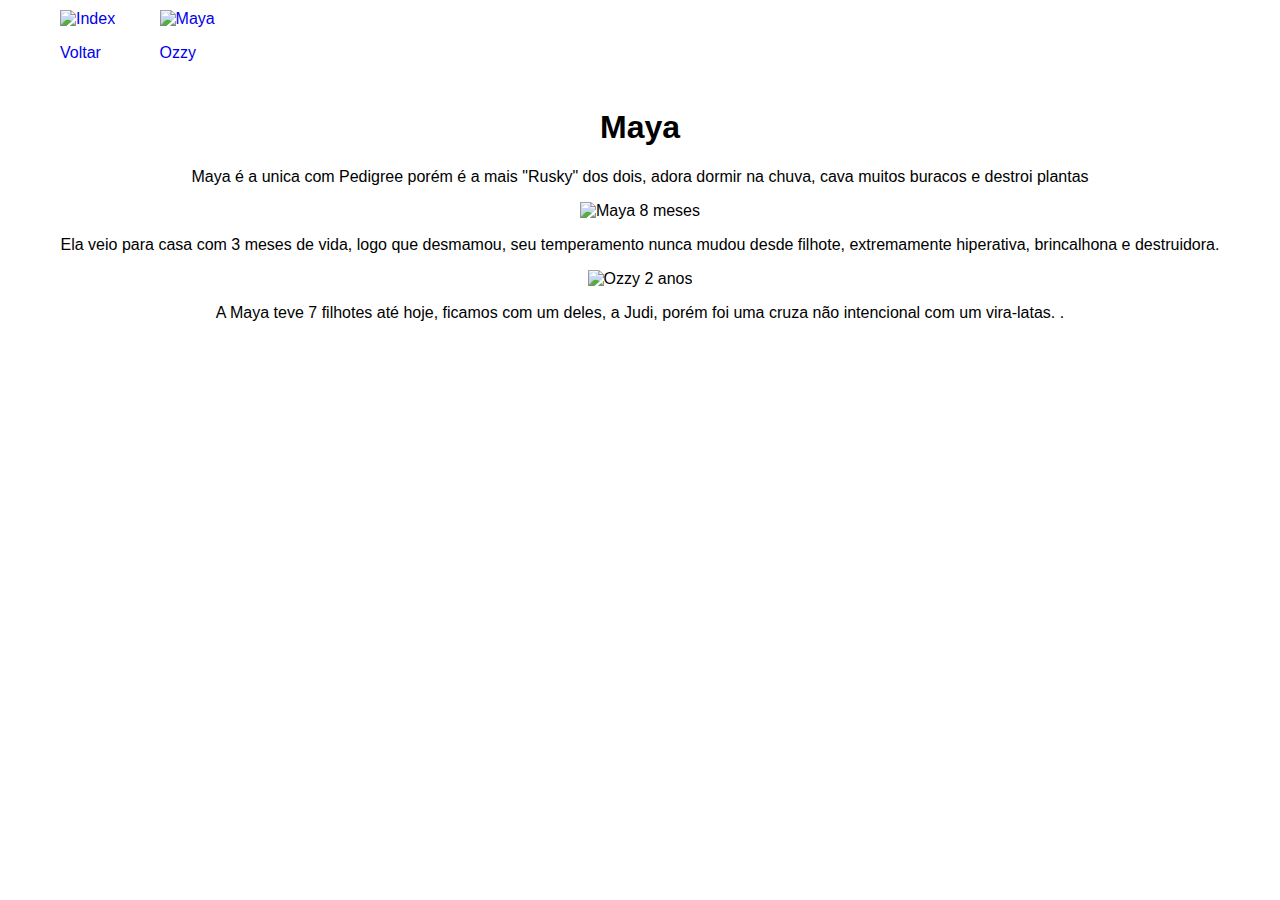
==== Maya.html @ 594ac58b "primeiro commit" ====
<!DOCTYPE html>
<html lang="pt-br">

<head>
    <meta charset="UTF-8">
    <meta name="viewport" content="width=device-width, initial-scale=1.0">
    <meta http-equiv="X-UA-Compatible" content="ie=edge">
    <title>Maya</title>
    </style>
    <link rel="stylesheet" href="style1.css">
</head>

<body>
    <ul>
        <li>
            <a href="Index.html" Ozzy>
                <img src="img/inicio.png" alt="Index" width=40 height=25>
                <p>Voltar</p>
            </a></a>
        </li>
        <li>
            <a href="Ozzy.html" Ozzy>
                <img src="img/ozzy.jpg" alt="Maya" width=100 height=60>
                <p>Ozzy</p>
            </a></a>
        </li>
    </ul>
    <h1>Maya</h1>
    <p>
        Maya é a unica com Pedigree porém é a mais "Rusky" dos dois, adora dormir na chuva, cava muitos buracos e destroi plantas
    </p>
    <img src="img/maya2.jpg" alt="Maya 8 meses">
    <p>Ela veio para casa com 3 meses de vida, logo que desmamou, seu temperamento nunca mudou desde filhote, extremamente hiperativa, brincalhona e destruidora.</p>
    <img src="img/maya3.jpg" alt="Ozzy 2 anos">
    <p>A Maya teve 7 filhotes até hoje, ficamos com um deles, a Judi, porém foi uma cruza não intencional com um vira-latas. .</p>
</body>

</html>
---- style1.css ----
body { 
    text-align: center;
    font-family: Arial, Helvetica, sans-serif;
    margin: 0;
}

ul  {
    background-color: white;
    list-style: none;
    text-align: left;
    margin: 0;

}
    ul li {
        display: inline-block;
    }
    ul li a {
        padding: 10px 20px;
        display: inline-block;
        text-decoration: none;
    }
    ul li a:hover {
        background-color: white;
    }
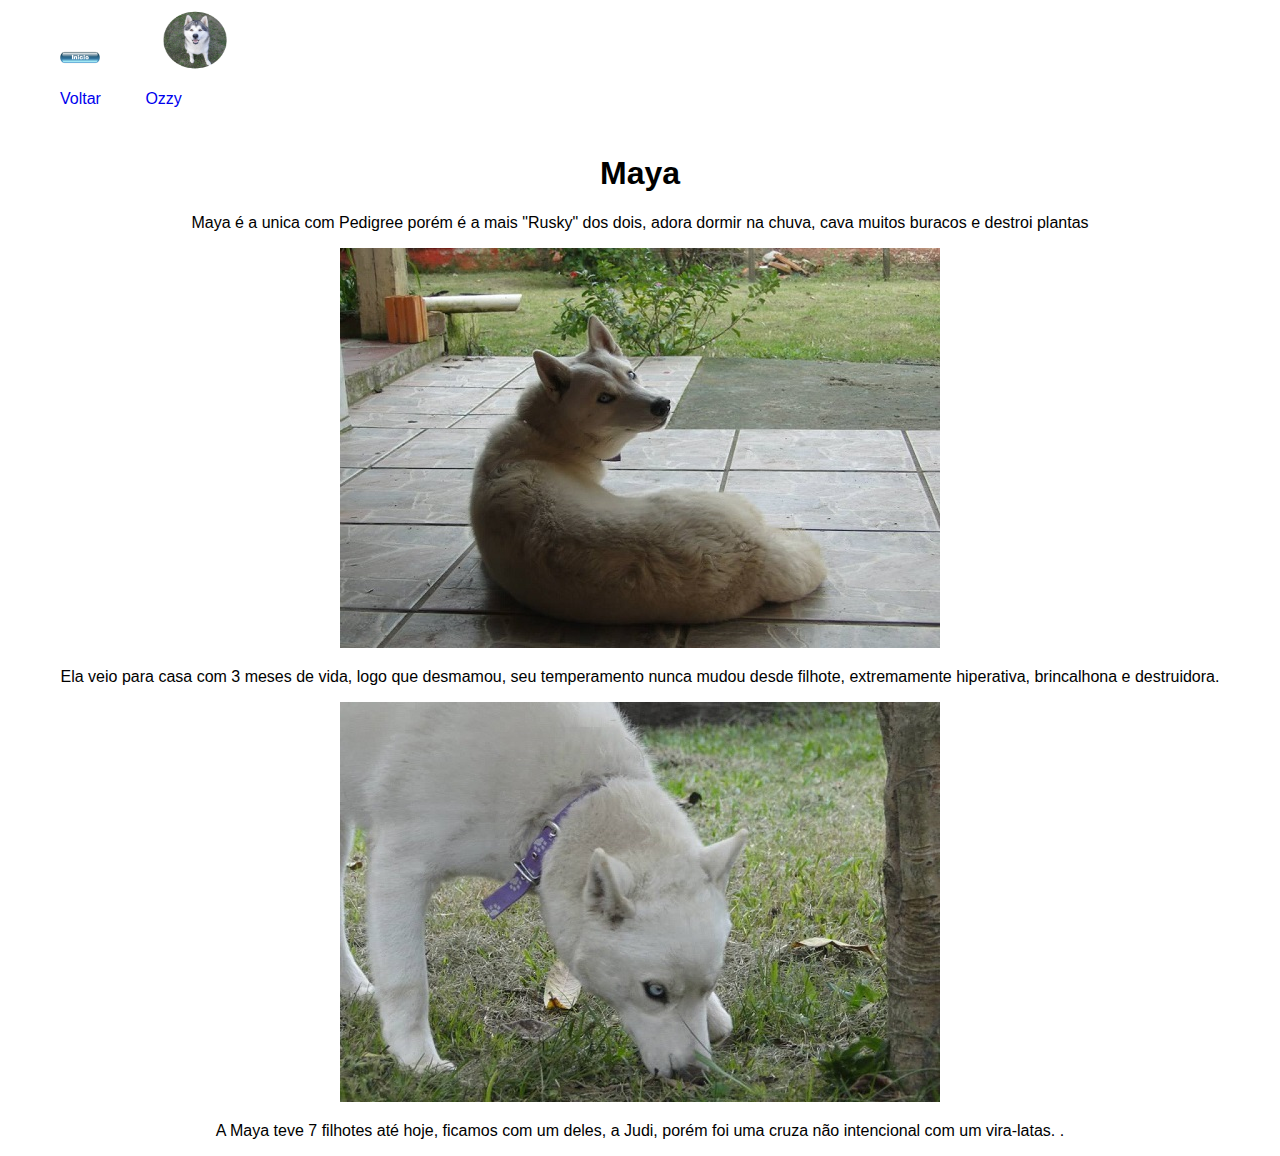
==== commit 26e20a3c: "Update Maya.html" ====
--- a/Maya.html
+++ b/Maya.html
@@ -13,7 +13,7 @@
 <body>
     <ul>
         <li>
-            <a href="Index.html" Ozzy>
+            <a href="index.html" Ozzy>
                 <img src="img/inicio.png" alt="Index" width=40 height=25>
                 <p>Voltar</p>
             </a></a>
@@ -35,4 +35,4 @@
     <p>A Maya teve 7 filhotes até hoje, ficamos com um deles, a Judi, porém foi uma cruza não intencional com um vira-latas. .</p>
 </body>
 
-</html>+</html>
